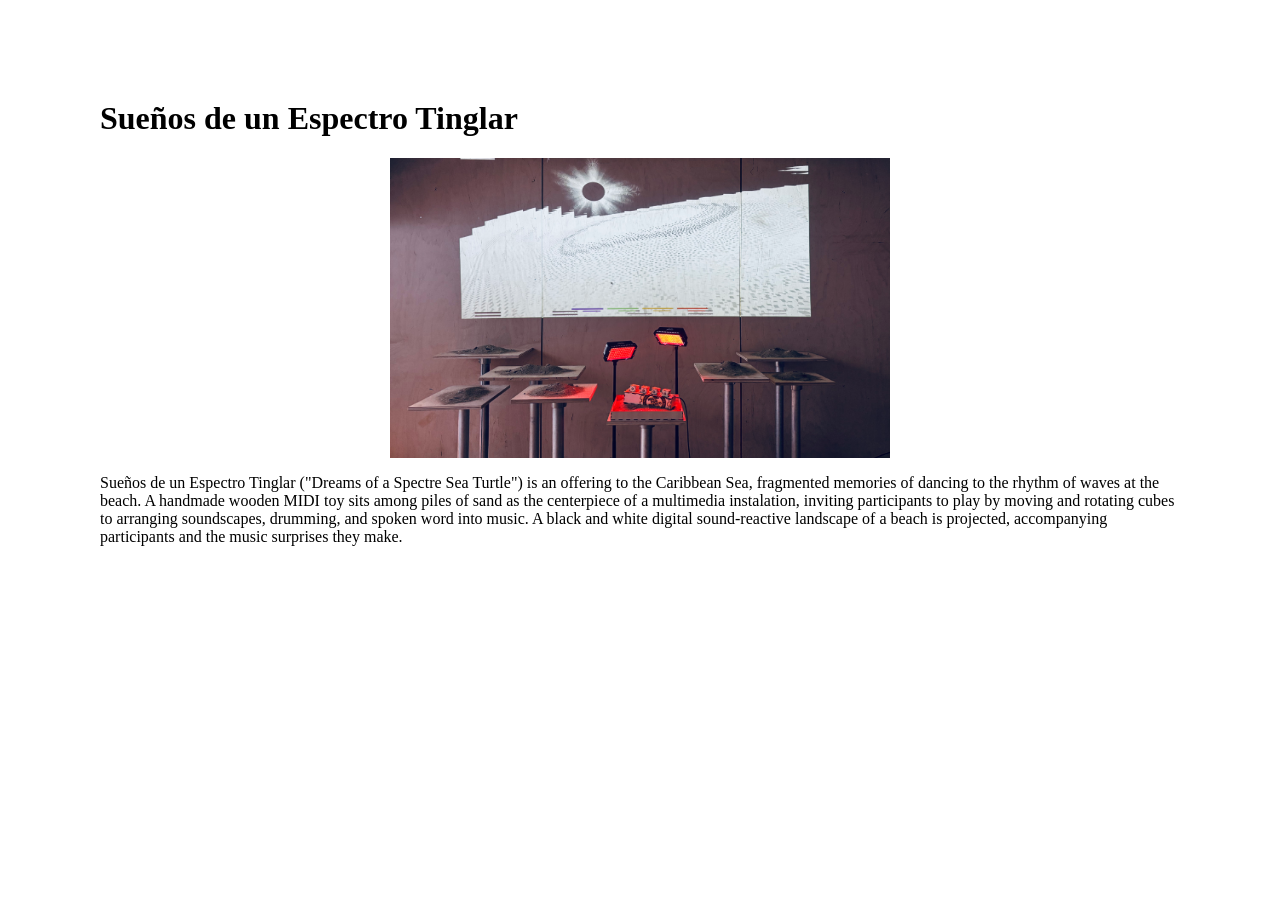
==== hw00/index.html @ 20b8cad1 "Move repository root to workspace level" ====
<!--

IMA/LR Fall - Connections Lab - HW00
CREATE a simple webpage using HTML & CSS for one of the projects you created
during the Summer session (it can be a project that you presented during the 
End of Summer Show & Tell). Your webpage should include at least the following:

- Title
- Paragraph description
- Image
- Link to the project (if applicable)
- Some styling

-->

<!DOCTYPE html>
<html>
	<head>
		<meta charset="utf-8"/>
		<meta name="viewport" content="width=device-width">
		<title>HTML Boilerplate</title>
		<link rel="stylesheet" type="text/css" href="style.css" />
	</head>
	<body>
		<!-- CONTENT GOES HERE -->
        <h1> Sueños de un Espectro Tinglar </h1>

        <img src="images/tinglar01.jpeg" alt="Sueños de un Espectro Tinglar" width="500" height="300">

        <p>
        Sueños de un Espectro Tinglar ("Dreams of a Spectre Sea Turtle") is an offering to the Caribbean Sea, 
        fragmented memories of dancing to the rhythm of waves at the beach. A handmade wooden MIDI toy sits among 
        piles of sand as the centerpiece of a multimedia instalation, inviting participants to play by moving and 
        rotating cubes to arranging soundscapes, drumming, and spoken word into music. A black and white digital 
        sound-reactive landscape of a beach is projected, accompanying participants and the music surprises they make.
        </p>

		<!-- Link to JS libraries and external files -->
    <script type="text/javascript" src="script.js"></script>
	</body>
</html>
---- hw00/style.css ----
html, body {
  margin: 50px;
  padding: 0;
}
canvas {
  display: block;
}

img {
    display: block;
    margin-left: auto;
    margin-right: auto;
}
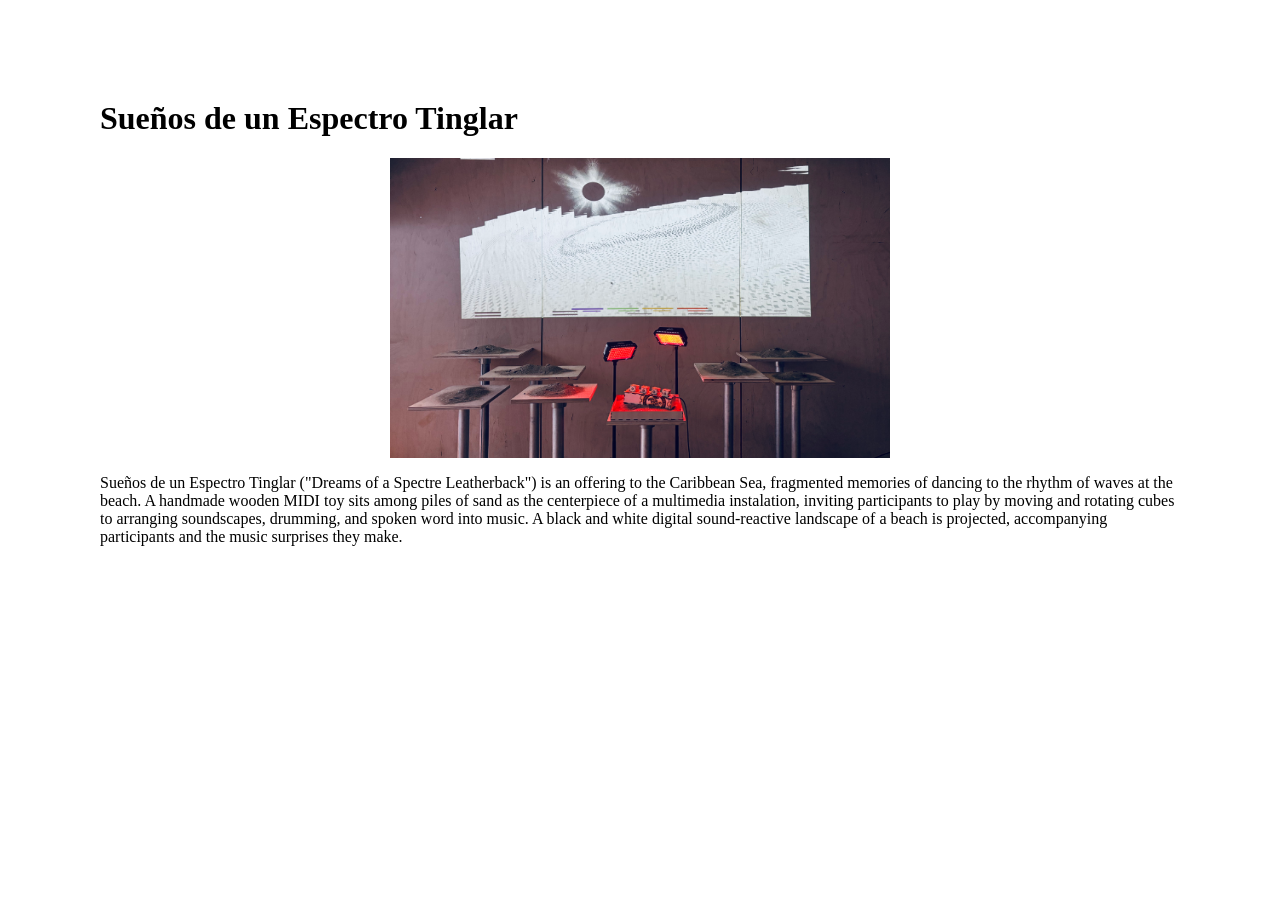
==== commit 311a2904: "Clean up project tracking" ====
--- a/hw00/index.html
+++ b/hw00/index.html
@@ -28,7 +28,7 @@
         <img src="images/tinglar01.jpeg" alt="Sueños de un Espectro Tinglar" width="500" height="300">
 
         <p>
-        Sueños de un Espectro Tinglar ("Dreams of a Spectre Sea Turtle") is an offering to the Caribbean Sea, 
+		Sueños de un Espectro Tinglar ("Dreams of a Spectre Leatherback") is an offering to the Caribbean Sea,
         fragmented memories of dancing to the rhythm of waves at the beach. A handmade wooden MIDI toy sits among 
         piles of sand as the centerpiece of a multimedia instalation, inviting participants to play by moving and 
         rotating cubes to arranging soundscapes, drumming, and spoken word into music. A black and white digital 
